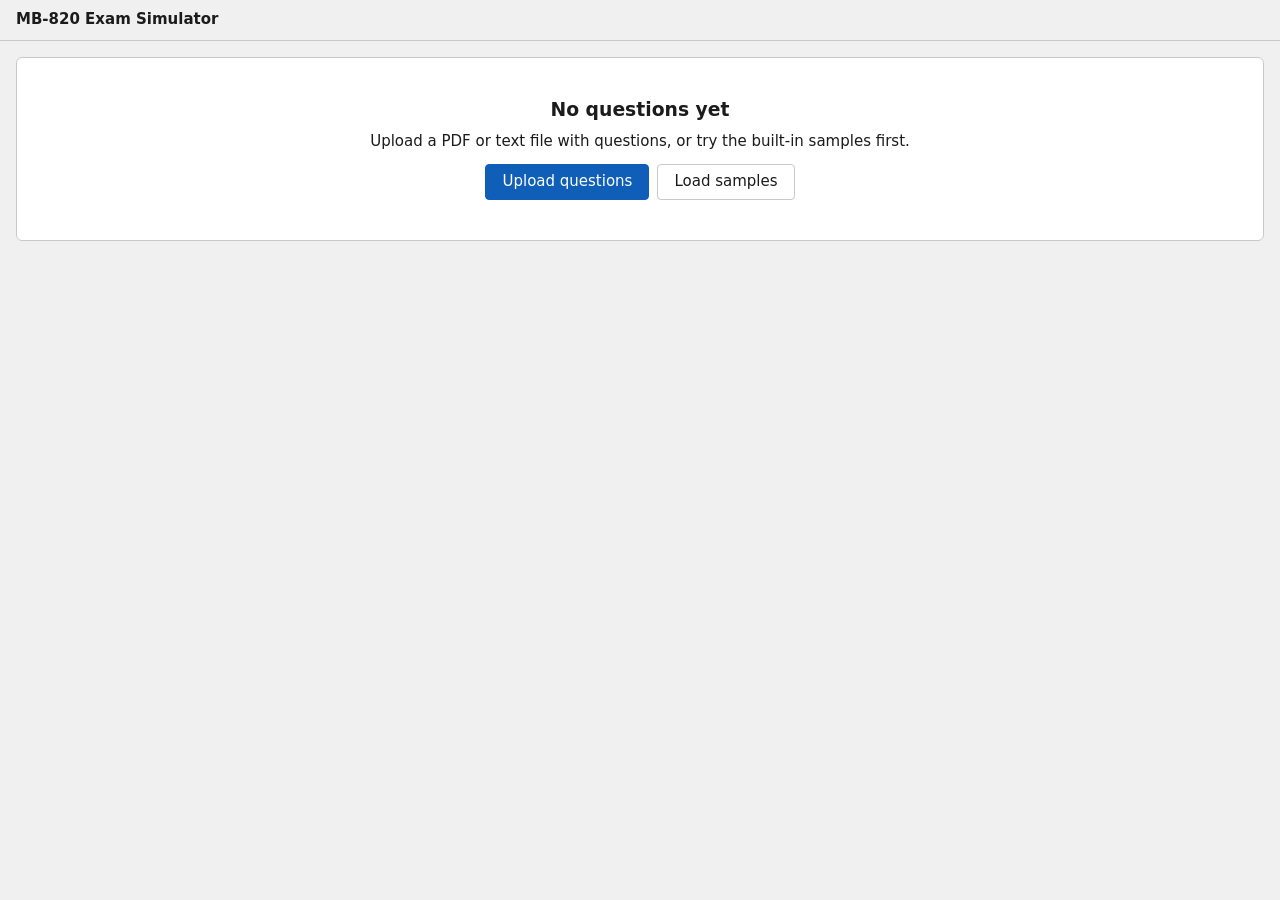
==== index.html @ 290cbc3c "Add MB-820 exam simulator A browser-based practice exam player: upload questions (PDF, text or expor" ====
<!doctype html>
<html lang="en">
<head>
  <meta charset="utf-8">
  <meta name="viewport" content="width=device-width, initial-scale=1">
  <title>MB-820 Exam Simulator</title>
  <link rel="stylesheet" href="css/app.css">
</head>
<body>
  <div id="app"></div>
  <noscript>This simulator needs JavaScript.</noscript>
  <script>
    // If anything breaks, say what and where instead of showing a blank page.
    (function () {
      function report(text) {
        var box = document.getElementById('problem');
        if (!box) {
          box = document.createElement('div');
          box.id = 'problem';
          document.body.prepend(box);
        }
        box.textContent = 'Something went wrong: ' + text;
      }
      window.addEventListener('error', function (e) {
        if (e.message) report(e.message + ' (' + String(e.filename).split('/').pop() + ':' + e.lineno + ')');
      });
      window.addEventListener('unhandledrejection', function (e) {
        report(e.reason && e.reason.message ? e.reason.message : String(e.reason));
      });
    })();
  </script>
  <script src="js/parser.js"></script>
  <script src="js/pdfread.js"></script>
  <script src="js/engine.js"></script>
  <script src="js/store.js"></script>
  <script src="js/samples.js"></script>
  <script src="js/dom.js"></script>
  <script src="js/question.js"></script>
  <script src="js/calculator.js"></script>
  <script src="js/importer.js"></script>
  <script src="js/app.js"></script>
</body>
</html>
---- css/app.css ----
:root {
  --zoom: 1;
  --chrome: #f0f0f0;
  --paper: #ffffff;
  --ink: #1b1b1b;
  --muted: #5d5d5d;
  --line: #c9c9c9;
  --soft: #e4e4e4;
  --accent: #0f5fb8;
  --accent-ink: #ffffff;
  --select: #dcebfa;
  --good: #17702f;
  --good-bg: #e3f4e6;
  --bad: #a8201a;
  --bad-bg: #fbe6e4;
  --warn: #8a5a00;
  --warn-bg: #fdf1d3;
  --code: #f6f6f6;
  color-scheme: light;
}

@media (prefers-color-scheme: dark) {
  :root {
    --chrome: #262626;
    --paper: #1b1b1b;
    --ink: #ececec;
    --muted: #ababab;
    --line: #4a4a4a;
    --soft: #343434;
    --accent: #5aa7f0;
    --accent-ink: #08131f;
    --select: #1f3a56;
    --good: #7ed292;
    --good-bg: #193322;
    --bad: #f29a94;
    --bad-bg: #3f1f1d;
    --warn: #f0c36b;
    --warn-bg: #3a2f14;
    --code: #242424;
    color-scheme: dark;
  }
}

* { box-sizing: border-box; }
[hidden] { display: none !important; }

body {
  margin: 0;
  background: var(--chrome);
  color: var(--ink);
  font: 15px/1.45 "Segoe UI", system-ui, sans-serif;
}

h2, h3, h4 { line-height: 1.25; margin: 0 0 .5em; }
h2 { font-size: 1.25em; }
h3 { font-size: 1.08em; margin-top: 1.1em; }
h4 { font-size: 1em; margin-top: 1em; }
p { margin: 0 0 .8em; }
a { color: var(--accent); overflow-wrap: anywhere; }
.muted { color: var(--muted); }
.block { display: block; }
.row { display: flex; gap: 8px; flex-wrap: wrap; }
.push { margin-left: auto; }

#problem {
  background: var(--bad-bg);
  color: var(--bad);
  padding: 10px 14px;
  border-bottom: 1px solid var(--bad);
}

/* controls */
button, input, select, textarea { font: inherit; color: inherit; }
input[type=text], input[type=number], select, textarea {
  background: var(--paper);
  border: 1px solid var(--line);
  border-radius: 4px;
  padding: 5px 8px;
  max-width: 100%;
}
input[type=radio], input[type=checkbox] { width: 17px; height: 17px; margin: 0; accent-color: var(--accent); flex: none; }
input[type=range] { accent-color: var(--accent); width: 140px; }
textarea { width: 100%; resize: vertical; }
:disabled { cursor: default; }
input:disabled, select:disabled { color: var(--muted); background: var(--soft); }
:focus-visible { outline: 2px solid var(--accent); outline-offset: 2px; }

.btn {
  background: var(--paper);
  border: 1px solid var(--line);
  border-radius: 4px;
  padding: 6px 16px;
  cursor: pointer;
}
.btn:hover:not(:disabled) { border-color: var(--accent); }
.btn:disabled { color: var(--muted); background: var(--soft); opacity: .7; }
.btn.primary { background: var(--accent); border-color: var(--accent); color: var(--accent-ink); }
.btn.danger { color: var(--bad); }
.btn.small { padding: 2px 10px; white-space: nowrap; }
.btn.chosen { background: var(--select); border-color: var(--accent); }
.btn.primary:disabled { background: var(--soft); border-color: var(--line); color: var(--muted); }
.link { background: none; border: 0; padding: 0; color: var(--accent); text-decoration: underline; cursor: pointer; }

/* frame */
.screen { min-height: 100vh; display: flex; flex-direction: column; }
.screen.exam { height: 100vh; height: 100dvh; }
.titlebar {
  display: flex;
  gap: 12px;
  align-items: baseline;
  flex-wrap: wrap;
  padding: 9px 16px;
  border-bottom: 1px solid var(--line);
}
.app-name { font-weight: 600; }
.app-sub { color: var(--muted); }
.strip, .itembar, .statusbar, .buttons {
  display: flex;
  align-items: center;
  gap: 10px;
  flex-wrap: wrap;
  padding: 7px 16px;
}
.strip { border-bottom: 1px solid var(--line); }
.strip .clock { margin-left: auto; font-variant-numeric: tabular-nums; }
.clock.low { color: var(--bad); font-weight: 600; }
.nav-note { color: var(--accent); }
.mark { display: flex; gap: 8px; align-items: center; cursor: pointer; }
.itembar { background: var(--paper); border-bottom: 1px solid var(--line); }
.item { white-space: pre-wrap; }
.statusbar { border-top: 1px solid var(--line); justify-content: space-between; color: var(--muted); }
.zoom { display: flex; align-items: center; gap: 10px; }
.zoom output { min-width: 3.2em; text-align: right; font-variant-numeric: tabular-nums; }
.buttons { border-top: 1px solid var(--line); padding: 10px 16px; }
.warn { background: var(--warn-bg); color: var(--warn); margin: 0; padding: 8px 16px; }

/* library */
.library { display: grid; grid-template-columns: 1fr 180px; gap: 16px; padding: 16px; align-items: start; }
.side { display: grid; gap: 8px; }
.empty { grid-column: 1 / -1; background: var(--paper); border: 1px solid var(--line); border-radius: 6px; padding: 40px 24px; text-align: center; }
.empty .row { justify-content: center; }
.table-wrap { overflow-x: auto; background: var(--paper); border: 1px solid var(--line); border-radius: 4px; }
table { border-collapse: collapse; }
.list { width: 100%; }
.list th, .list td { padding: 8px 12px; text-align: left; border-bottom: 1px solid var(--soft); vertical-align: top; }
.list thead th { position: sticky; top: 0; background: var(--chrome); font-weight: 600; }
.list .num { text-align: right; font-variant-numeric: tabular-nums; }
.list .center { text-align: center; }
.nowrap { white-space: nowrap; }
.list tr.selected td { background: var(--select); }
.list .preview { color: var(--muted); min-width: 220px; }
.pick { display: flex; gap: 10px; align-items: flex-start; cursor: pointer; }
.pick input { margin-top: 3px; }
.grow { flex: 1; min-height: 0; overflow: auto; margin: 0 16px; }
.tabs { display: flex; gap: 6px; flex-wrap: wrap; padding: 10px 16px; }
.tabs .tab { padding: 4px 12px; }
.status-skipped, .status-incomplete, .result-partial { color: var(--warn); }
.status-answered, .result-correct { color: var(--good); }
.result-wrong { color: var(--bad); }

/* dialogs */
.dlg {
  width: min(560px, calc(100vw - 32px));
  max-height: calc(100vh - 32px);
  padding: 0;
  background: var(--chrome);
  color: var(--ink);
  border: 1px solid var(--line);
  border-radius: 8px;
  box-shadow: 0 12px 40px rgba(0, 0, 0, .3);
}
.dlg[open] { display: flex; flex-direction: column; }
.dlg.wide { width: min(960px, calc(100vw - 32px)); }
.dlg.setup { width: min(620px, calc(100vw - 32px)); }
.dlg.small { width: min(440px, calc(100vw - 32px)); }
.dlg::backdrop { background: rgba(0, 0, 0, .35); }
.dlg-head { display: flex; align-items: center; justify-content: space-between; padding: 12px 16px; }
.dlg-head h2 { margin: 0; font-size: 1.05em; white-space: pre-wrap; }
.dlg-x { background: none; border: 0; padding: 4px 8px; cursor: pointer; border-radius: 4px; }
.dlg-x:hover { background: var(--soft); }
.dlg-body { padding: 4px 16px 12px; overflow: auto; }
.dlg-actions { display: flex; justify-content: flex-end; gap: 8px; padding: 12px 16px; border-top: 1px solid var(--line); }
.field { display: flex; align-items: center; gap: 12px; margin-bottom: 10px; }
.field > span { min-width: 130px; }
.field > input[type=text], .field > select { flex: 1; min-width: 0; }

/* setup */
fieldset { border: 1px solid var(--line); border-radius: 4px; margin: 0 0 12px; padding: 8px 14px 12px; min-width: 0; }
legend { padding: 0 6px; }
.mode { display: flex; align-items: center; gap: 8px; flex-wrap: wrap; margin-top: 9px; }
.mode label { display: flex; align-items: center; gap: 8px; cursor: pointer; }
.mode label.off { color: var(--muted); }
.spin { width: 84px; }
.sections-box { margin: 8px 0 4px 25px; display: grid; gap: 8px; }
.sections { border: 1px solid var(--line); background: var(--paper); border-radius: 4px; padding: 8px 10px; height: 120px; overflow: auto; }
.sections.off { background: var(--soft); color: var(--muted); }
.sections label { display: flex; gap: 8px; align-items: center; padding: 2px 0; }
.setup-summary { margin: 0; font-weight: 600; }

/* upload */
.drop {
  display: grid;
  gap: 8px;
  justify-items: center;
  border: 2px dashed var(--line);
  border-radius: 6px;
  background: var(--paper);
  padding: 24px 16px;
  margin-bottom: 12px;
  text-align: center;
  cursor: pointer;
}
.drop.over { border-color: var(--accent); background: var(--select); }
.import-ok, .import-bad { border-left: 3px solid var(--good); background: var(--paper); padding: 8px 12px; margin: 0 0 10px; }
.import-bad { border-color: var(--bad); color: var(--bad); }
.import-ok p, .import-ok ul { margin: 0 0 4px; }
progress { width: 100%; }

/* question */
.paper, .question-pane, .case-pane { background: var(--paper); padding: 16px 20px; overflow: auto; }
.paper { flex: 1; min-height: 0; }
.zoomed { font-size: calc(15px * var(--zoom)); }
.split { flex: 1; min-height: 0; display: grid; grid-template-columns: minmax(0, 1fr); grid-template-rows: minmax(0, 1fr); }
.split.with-case { grid-template-columns: minmax(0, 1fr) minmax(0, 1.15fr); }
.case-pane { border-right: 1px solid var(--line); background: var(--code); }
.question-pane { min-width: 0; }
.question { max-width: 1000px; }
.hint { color: var(--accent); margin-top: 1em; }
.exhibit { display: block; max-width: 100%; height: auto; margin: 10px 0; border: 1px solid var(--line); background: #fff; }
.code {
  font: .93em/1.5 Consolas, "Cascadia Mono", monospace;
  background: var(--code);
  border: 1px solid var(--line);
  border-radius: 4px;
  padding: 10px 12px;
  margin: 0 0 1em;
  overflow-x: auto;
  white-space: pre;
}
.case-pane .code { background: var(--paper); }
.options { display: grid; gap: 4px; }
.option { display: flex; align-items: flex-start; gap: 10px; padding: 7px 10px; border: 1px solid transparent; border-radius: 4px; cursor: pointer; }
.option:hover { background: var(--code); }
.option input { margin-top: .22em; }
.option-text { white-space: pre-wrap; min-width: 0; overflow-wrap: anywhere; }
.option.right { background: var(--good-bg); border-color: var(--good); }
.option.wrong { background: var(--bad-bg); border-color: var(--bad); }
.tag { margin-left: auto; color: var(--good); font-weight: 600; }
.match { width: 100%; }
.match td { border: 1px solid var(--line); padding: 8px 10px; vertical-align: top; width: 50%; }
.match select { width: 100%; }
select.right { border-color: var(--good); background: var(--good-bg); color: var(--ink); opacity: 1; }
select.wrong { border-color: var(--bad); background: var(--bad-bg); color: var(--ink); opacity: 1; }
.fix { color: var(--good); margin-top: 4px; }
.gaps { line-height: 2.2; }
.gaps select { padding: 2px 4px; max-width: 19em; text-overflow: ellipsis; }
.gap sup { color: var(--accent); margin-right: 2px; }
.order { display: grid; grid-template-columns: 1fr 1fr; gap: 16px; }
.order h4 { margin-top: 0; }
.step { display: block; width: 100%; text-align: left; background: var(--paper); border: 1px solid var(--line); border-radius: 4px; padding: 8px 10px; margin-bottom: 6px; cursor: pointer; white-space: pre-wrap; }
.step:hover:not(:disabled) { border-color: var(--accent); }
.step:disabled { opacity: .45; }
.order ol { margin: 0; padding-left: 1.6em; }
.placed { border: 1px solid var(--line); border-radius: 4px; padding: 8px 10px; margin-bottom: 6px; }
.placed-text { white-space: pre-wrap; }
.placed.right { background: var(--good-bg); border-color: var(--good); }
.placed.wrong { background: var(--bad-bg); border-color: var(--bad); }
.placed-tools { display: flex; gap: 4px; margin-top: 6px; }
.mini { background: var(--paper); border: 1px solid var(--line); border-radius: 4px; padding: 0 9px; cursor: pointer; }
.mini:disabled { opacity: .4; }
.self-marks { display: flex; gap: 8px; flex-wrap: wrap; margin-top: 10px; }
.self > .btn { margin-top: 10px; }
.answer-panel { margin-top: 20px; padding: 12px 16px; border-left: 4px solid var(--accent); background: var(--code); border-radius: 0 4px 4px 0; }
.answer-panel.correct { border-color: var(--good); }
.answer-panel.wrong { border-color: var(--bad); }
.answer-panel.partial { border-color: var(--warn); }
.answer-panel .verdict { font-weight: 600; margin: 0; }
.plain { margin: 0; padding-left: 0; list-style: none; }
.plain li { white-space: pre-wrap; margin-bottom: 4px; }

/* report */
.report .table-wrap, .report-top { margin: 16px 16px 0; }
.report .buttons { margin-top: 16px; position: sticky; bottom: 0; background: var(--chrome); }
.report-top { background: var(--paper); border: 1px solid var(--line); border-radius: 4px; padding: 16px 20px; }
.big { display: flex; align-items: baseline; gap: 18px; flex-wrap: wrap; }
.big .verdict { font-size: 1.7em; font-weight: 600; }
.pass .verdict { color: var(--good); }
.fail .verdict { color: var(--bad); }
.scaled { font-size: 1.4em; font-variant-numeric: tabular-nums; }
.meter { position: relative; height: 12px; background: var(--soft); border-radius: 6px; margin: 14px 0; }
.meter-fill { height: 100%; border-radius: 6px; background: var(--bad); }
.pass .meter-fill { background: var(--good); }
.meter-mark { position: absolute; top: -4px; width: 2px; height: 20px; background: var(--ink); }
dl { display: grid; grid-template-columns: repeat(auto-fit, minmax(120px, 1fr)); gap: 10px 20px; margin: 0; }
dt { color: var(--muted); font-size: .9em; }
dd { margin: 0; }
.detail details { margin-bottom: 14px; border: 1px solid var(--line); border-radius: 4px; padding: 8px 12px; background: var(--paper); }
.detail summary { cursor: pointer; }

/* calculator */
.calc { position: fixed; right: 20px; top: 110px; width: 230px; background: var(--chrome); border: 1px solid var(--line); border-radius: 8px; box-shadow: 0 8px 24px rgba(0, 0, 0, .25); padding: 10px; z-index: 5; }
.calc-head { display: flex; justify-content: space-between; align-items: center; }
.calc-out { display: block; background: var(--paper); border: 1px solid var(--line); border-radius: 4px; padding: 8px 10px; margin: 6px 0; text-align: right; font-size: 1.3em; overflow: hidden; font-variant-numeric: tabular-nums; }
.calc-keys { display: grid; grid-template-columns: repeat(4, 1fr); gap: 5px; }
.calc-key { background: var(--paper); border: 1px solid var(--line); border-radius: 4px; padding: 8px 0; cursor: pointer; }
.calc-key.equals { grid-column: span 2; background: var(--accent); color: var(--accent-ink); border-color: var(--accent); }

@media (max-width: 760px) {
  .library { grid-template-columns: 1fr; }
  .side { grid-template-columns: 1fr 1fr; }
  .split.with-case { grid-template-columns: minmax(0, 1fr); grid-template-rows: minmax(0, 40%) minmax(0, 1fr); }
  .case-pane { border-right: 0; border-bottom: 1px solid var(--line); }
  .order { grid-template-columns: 1fr; }
}

@media print {
  .buttons, .tabs, .zoom, .calc { display: none; }
  body { background: #fff; }
}
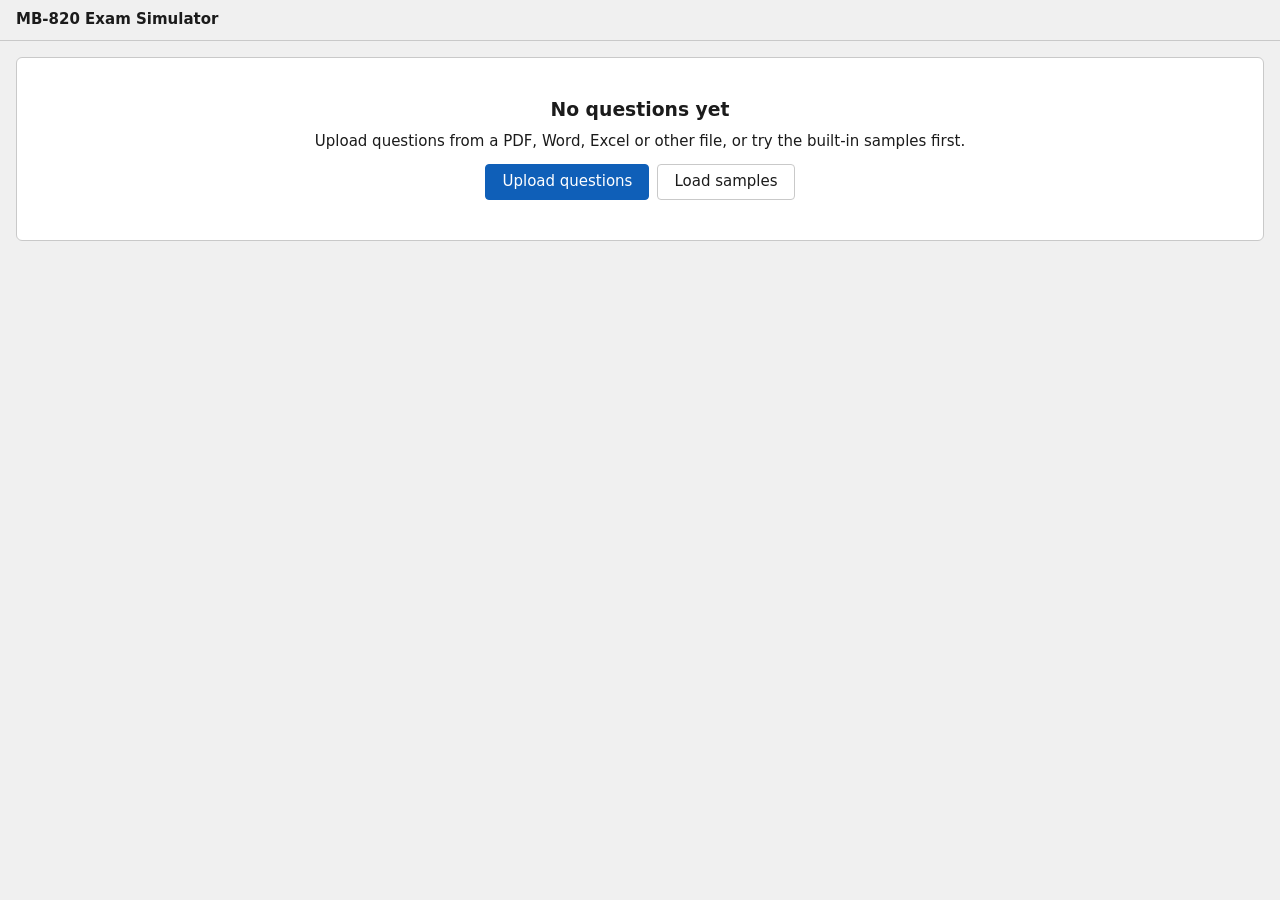
==== commit e77b464e: "Read questions from Word, Excel and other file formats Uploads now accept Word, Excel, CSV, PowerPoi" ====
--- a/index.html
+++ b/index.html
@@ -29,14 +29,21 @@
       });
     })();
   </script>
+  <script src="js/layout.js"></script>
   <script src="js/parser.js"></script>
   <script src="js/pdfread.js"></script>
+  <script src="js/zip.js"></script>
+  <script src="js/tables.js"></script>
+  <script src="js/office.js"></script>
+  <script src="js/richtext.js"></script>
+  <script src="js/legacy.js"></script>
   <script src="js/engine.js"></script>
   <script src="js/store.js"></script>
   <script src="js/samples.js"></script>
   <script src="js/dom.js"></script>
   <script src="js/question.js"></script>
   <script src="js/calculator.js"></script>
+  <script src="js/templates.js"></script>
   <script src="js/importer.js"></script>
   <script src="js/app.js"></script>
 </body>
--- a/css/app.css
+++ b/css/app.css
@@ -215,6 +215,16 @@
 .import-bad { border-color: var(--bad); color: var(--bad); }
 .import-ok p, .import-ok ul { margin: 0 0 4px; }
 progress { width: 100%; }
+.columns-box, .preview-box { margin-top: 8px; }
+.columns-box summary, .preview-box summary { cursor: pointer; color: var(--accent); }
+.columns-box .field { margin: 10px 0; }
+.columns-box .field > span { min-width: 0; }
+.columns { display: grid; grid-template-columns: repeat(auto-fill, minmax(210px, 1fr)); gap: 10px; }
+.column { display: grid; gap: 3px; align-content: start; min-width: 0; }
+.column select { width: 100%; min-width: 0; }
+.column span { font-size: .9em; overflow-wrap: anywhere; }
+.preview-list { max-height: 320px; overflow: auto; margin-top: 8px; }
+.import-bad .columns-box { color: var(--ink); }
 
 /* question */
 .paper, .question-pane, .case-pane { background: var(--paper); padding: 16px 20px; overflow: auto; }
